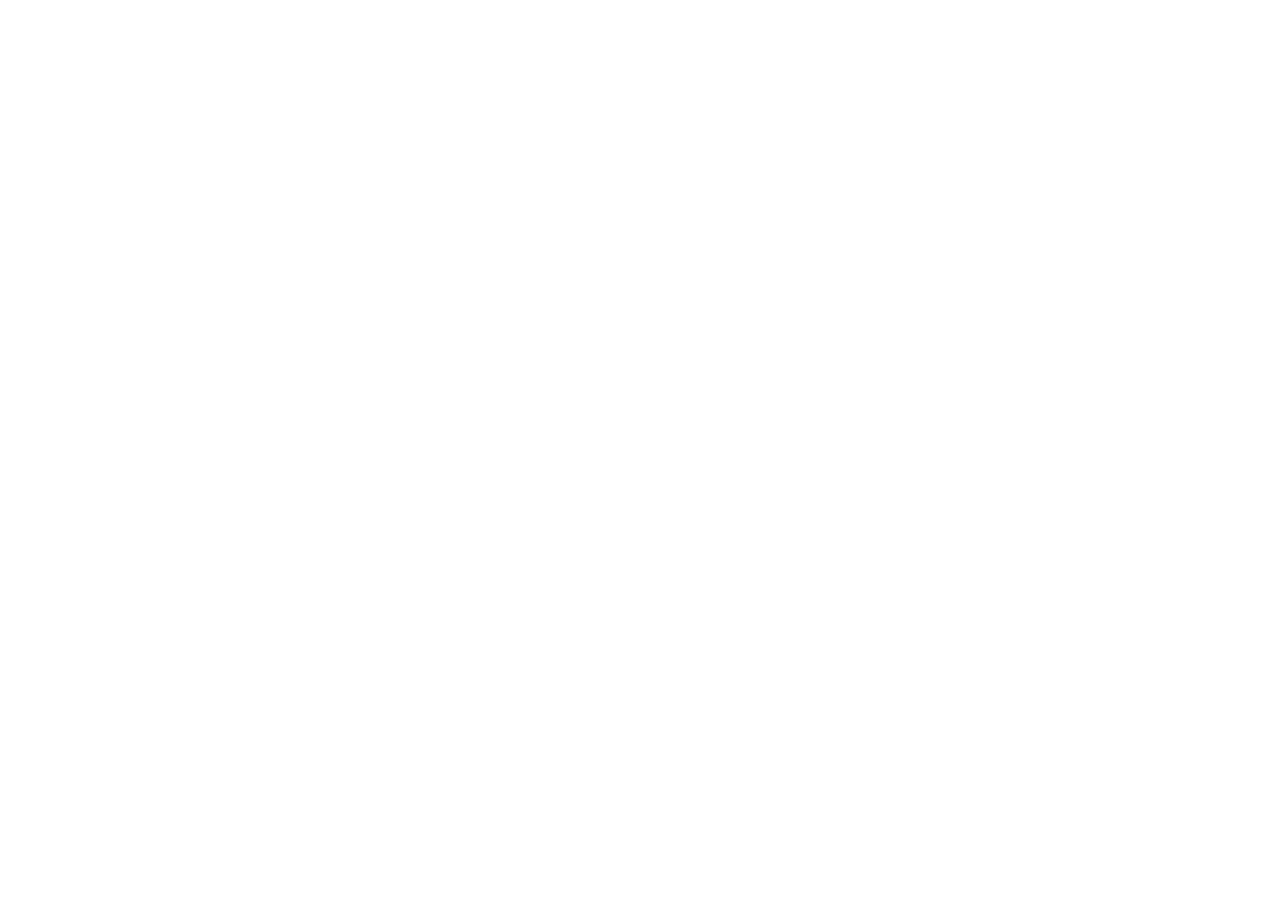
==== blog.html @ 226277e1 "setup project" ====
<!DOCTYPE html>
<html lang="en">
<head>
    <meta charset="UTF-8">
    <meta http-equiv="X-UA-Compatible" content="IE=edge">
    <meta name="viewport" content="width=device-width, initial-scale=1.0">
    <title>Document</title>
</head>
<body>
    
</body>
</html>
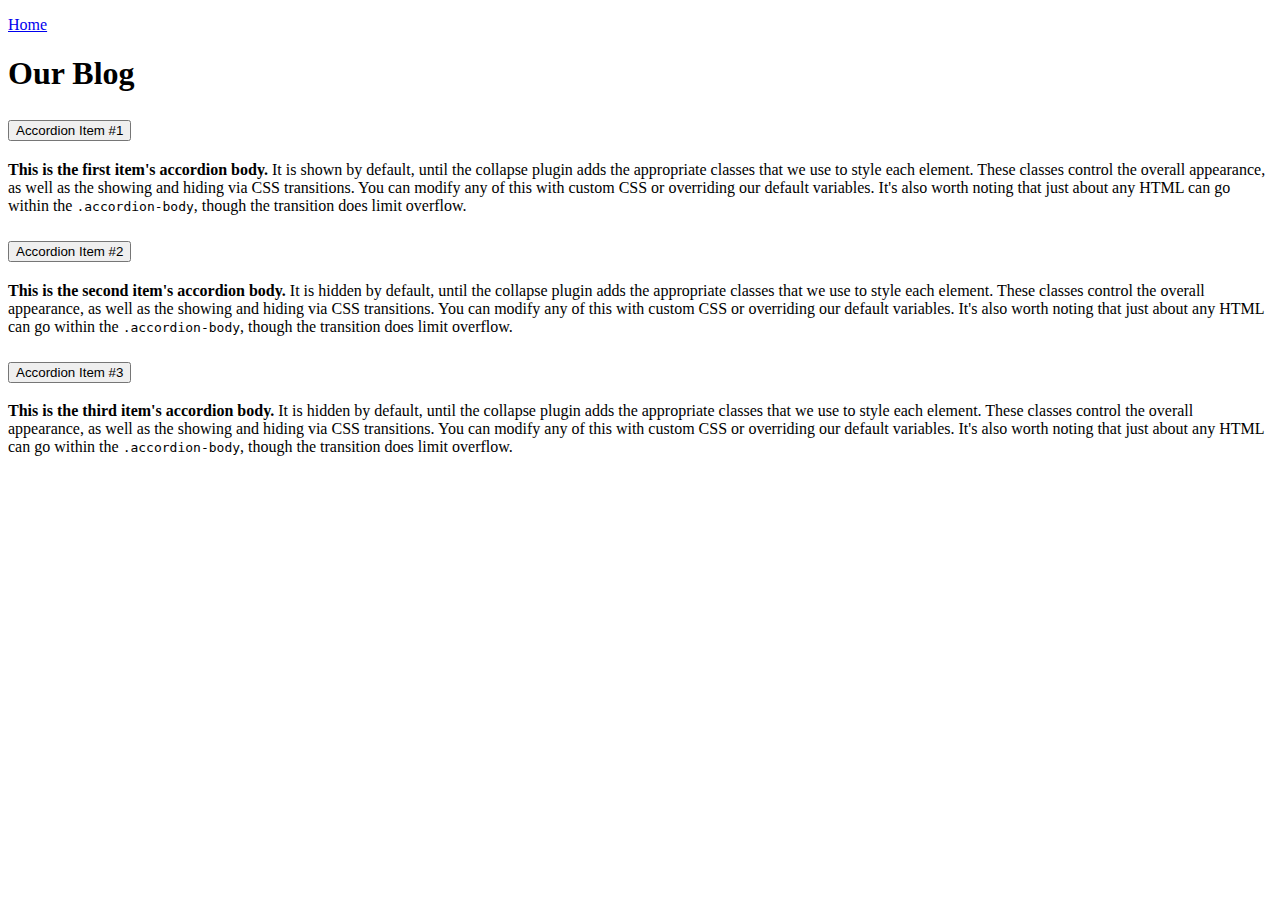
==== commit 9456ace5: "setup blog" ====
--- a/blog.html
+++ b/blog.html
@@ -1,12 +1,57 @@
-<!DOCTYPE html>
+<!doctype html>
 <html lang="en">
-<head>
-    <meta charset="UTF-8">
-    <meta http-equiv="X-UA-Compatible" content="IE=edge">
-    <meta name="viewport" content="width=device-width, initial-scale=1.0">
-    <title>Document</title>
-</head>
-<body>
-    
-</body>
+  <head>
+    <meta charset="utf-8">
+    <meta name="viewport" content="width=device-width, initial-scale=1">
+    <title>Blog</title>
+    <link href="https://cdn.jsdelivr.net/npm/bootstrap@5.2.1/dist/css/bootstrap.min.css" rel="stylesheet" integrity="sha384-iYQeCzEYFbKjA/T2uDLTpkwGzCiq6soy8tYaI1GyVh/UjpbCx/TYkiZhlZB6+fzT" crossorigin="anonymous">
+  </head>
+  <body>
+    <p><a href="./index.html" class="text-center my-2 text-dark fw-bold btn">Home</a></p>
+    <div class="container">
+        <h1 class="text-center my-4">Our Blog</h1>
+        <div class="accordion" id="accordionPanelsStayOpenExample">
+            <div class="accordion-item">
+              <h2 class="accordion-header" id="panelsStayOpen-headingOne">
+                <button class="accordion-button" type="button" data-bs-toggle="collapse" data-bs-target="#panelsStayOpen-collapseOne" aria-expanded="true" aria-controls="panelsStayOpen-collapseOne">
+                  Accordion Item #1
+                </button>
+              </h2>
+              <div id="panelsStayOpen-collapseOne" class="accordion-collapse collapse show" aria-labelledby="panelsStayOpen-headingOne">
+                <div class="accordion-body">
+                  <strong>This is the first item's accordion body.</strong> It is shown by default, until the collapse plugin adds the appropriate classes that we use to style each element. These classes control the overall appearance, as well as the showing and hiding via CSS transitions. You can modify any of this with custom CSS or overriding our default variables. It's also worth noting that just about any HTML can go within the <code>.accordion-body</code>, though the transition does limit overflow.
+                </div>
+              </div>
+            </div>
+            <div class="accordion-item">
+              <h2 class="accordion-header" id="panelsStayOpen-headingTwo">
+                <button class="accordion-button collapsed" type="button" data-bs-toggle="collapse" data-bs-target="#panelsStayOpen-collapseTwo" aria-expanded="false" aria-controls="panelsStayOpen-collapseTwo">
+                  Accordion Item #2
+                </button>
+              </h2>
+              <div id="panelsStayOpen-collapseTwo" class="accordion-collapse collapse" aria-labelledby="panelsStayOpen-headingTwo">
+                <div class="accordion-body">
+                  <strong>This is the second item's accordion body.</strong> It is hidden by default, until the collapse plugin adds the appropriate classes that we use to style each element. These classes control the overall appearance, as well as the showing and hiding via CSS transitions. You can modify any of this with custom CSS or overriding our default variables. It's also worth noting that just about any HTML can go within the <code>.accordion-body</code>, though the transition does limit overflow.
+                </div>
+              </div>
+            </div>
+            <div class="accordion-item">
+              <h2 class="accordion-header" id="panelsStayOpen-headingThree">
+                <button class="accordion-button collapsed" type="button" data-bs-toggle="collapse" data-bs-target="#panelsStayOpen-collapseThree" aria-expanded="false" aria-controls="panelsStayOpen-collapseThree">
+                  Accordion Item #3
+                </button>
+              </h2>
+              <div id="panelsStayOpen-collapseThree" class="accordion-collapse collapse" aria-labelledby="panelsStayOpen-headingThree">
+                <div class="accordion-body">
+                  <strong>This is the third item's accordion body.</strong> It is hidden by default, until the collapse plugin adds the appropriate classes that we use to style each element. These classes control the overall appearance, as well as the showing and hiding via CSS transitions. You can modify any of this with custom CSS or overriding our default variables. It's also worth noting that just about any HTML can go within the <code>.accordion-body</code>, though the transition does limit overflow.
+                </div>
+              </div>
+            </div>
+          </div>
+    </div>
+
+
+
+    <script src="https://cdn.jsdelivr.net/npm/bootstrap@5.2.1/dist/js/bootstrap.bundle.min.js" integrity="sha384-u1OknCvxWvY5kfmNBILK2hRnQC3Pr17a+RTT6rIHI7NnikvbZlHgTPOOmMi466C8" crossorigin="anonymous"></script>
+  </body>
 </html>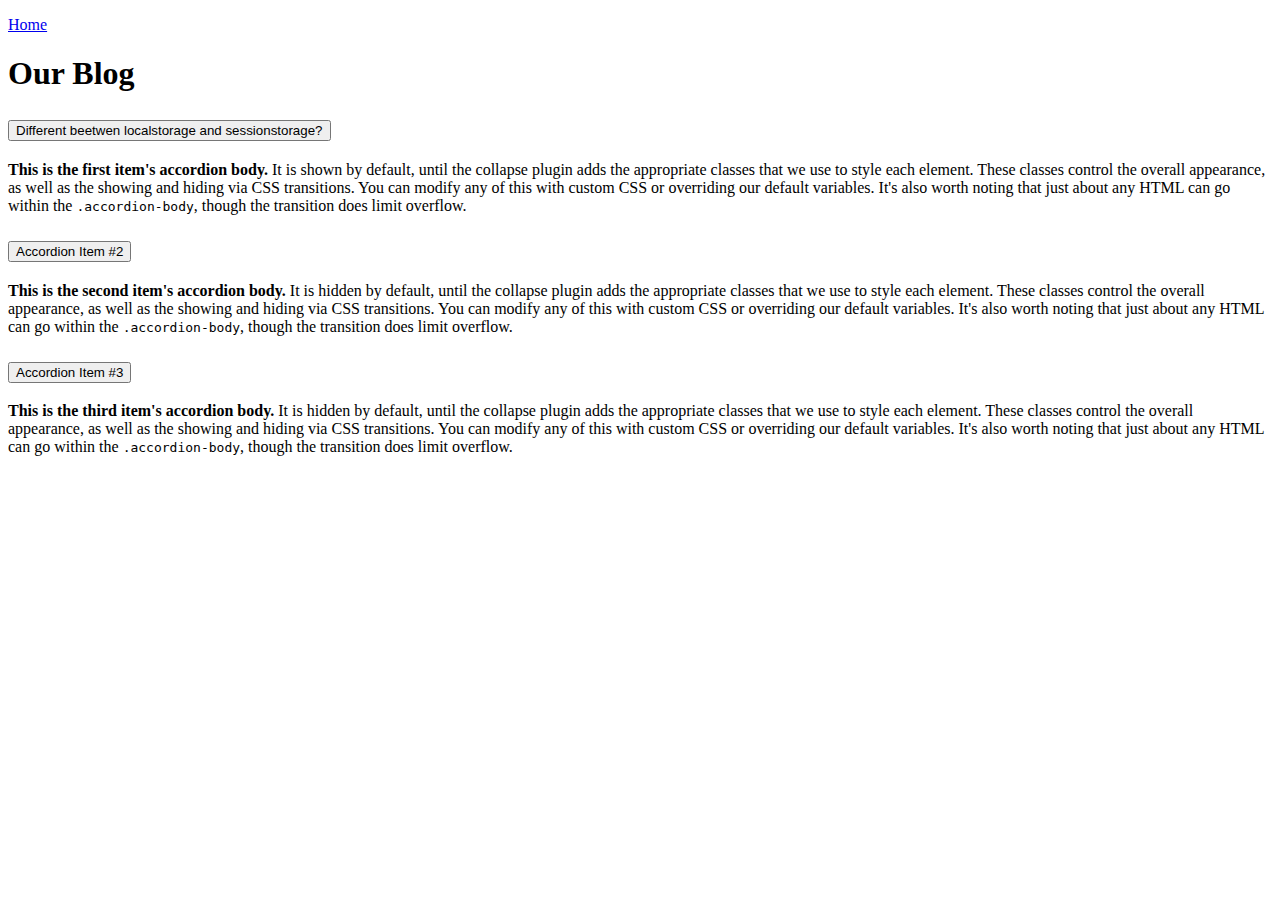
==== commit c58a86de: "blog qustions" ====
--- a/blog.html
+++ b/blog.html
@@ -13,8 +13,8 @@
         <div class="accordion" id="accordionPanelsStayOpenExample">
             <div class="accordion-item">
               <h2 class="accordion-header" id="panelsStayOpen-headingOne">
-                <button class="accordion-button" type="button" data-bs-toggle="collapse" data-bs-target="#panelsStayOpen-collapseOne" aria-expanded="true" aria-controls="panelsStayOpen-collapseOne">
-                  Accordion Item #1
+                <button class="accordion-button fw-bold" type="button" data-bs-toggle="collapse" data-bs-target="#panelsStayOpen-collapseOne" aria-expanded="true" aria-controls="panelsStayOpen-collapseOne">
+                  Different beetwen localstorage and sessionstorage?
                 </button>
               </h2>
               <div id="panelsStayOpen-collapseOne" class="accordion-collapse collapse show" aria-labelledby="panelsStayOpen-headingOne">
@@ -25,7 +25,7 @@
             </div>
             <div class="accordion-item">
               <h2 class="accordion-header" id="panelsStayOpen-headingTwo">
-                <button class="accordion-button collapsed" type="button" data-bs-toggle="collapse" data-bs-target="#panelsStayOpen-collapseTwo" aria-expanded="false" aria-controls="panelsStayOpen-collapseTwo">
+                <button class="accordion-button collapsed fw-bold" type="button" data-bs-toggle="collapse" data-bs-target="#panelsStayOpen-collapseTwo" aria-expanded="false" aria-controls="panelsStayOpen-collapseTwo">
                   Accordion Item #2
                 </button>
               </h2>
@@ -37,7 +37,7 @@
             </div>
             <div class="accordion-item">
               <h2 class="accordion-header" id="panelsStayOpen-headingThree">
-                <button class="accordion-button collapsed" type="button" data-bs-toggle="collapse" data-bs-target="#panelsStayOpen-collapseThree" aria-expanded="false" aria-controls="panelsStayOpen-collapseThree">
+                <button class="accordion-button collapsed fw-bold" type="button" data-bs-toggle="collapse" data-bs-target="#panelsStayOpen-collapseThree" aria-expanded="false" aria-controls="panelsStayOpen-collapseThree">
                   Accordion Item #3
                 </button>
               </h2>
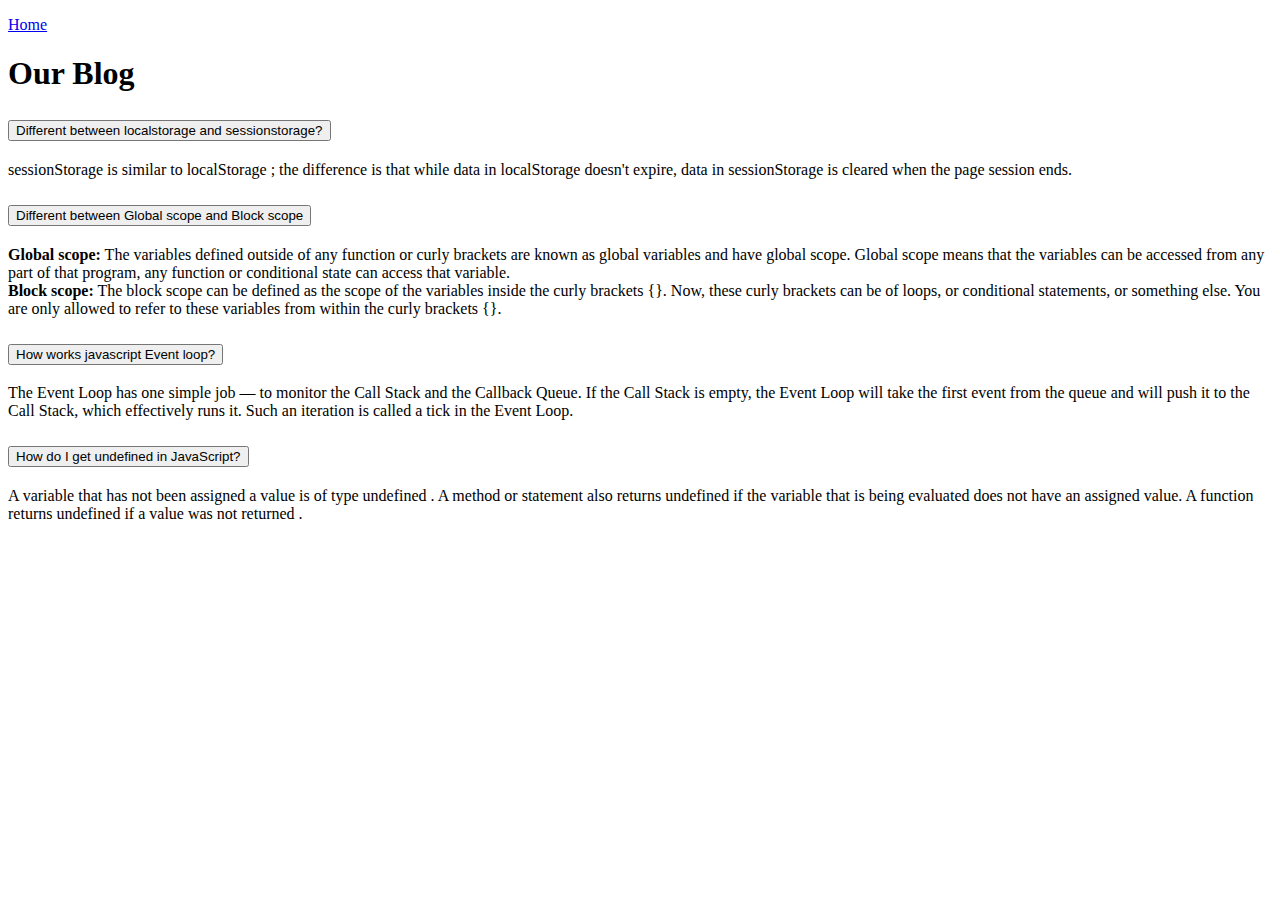
==== commit c856f81e: "blog qustions ans added" ====
--- a/blog.html
+++ b/blog.html
@@ -14,36 +14,49 @@
             <div class="accordion-item">
               <h2 class="accordion-header" id="panelsStayOpen-headingOne">
                 <button class="accordion-button fw-bold" type="button" data-bs-toggle="collapse" data-bs-target="#panelsStayOpen-collapseOne" aria-expanded="true" aria-controls="panelsStayOpen-collapseOne">
-                  Different beetwen localstorage and sessionstorage?
+                  Different between localstorage and sessionstorage?
                 </button>
               </h2>
               <div id="panelsStayOpen-collapseOne" class="accordion-collapse collapse show" aria-labelledby="panelsStayOpen-headingOne">
                 <div class="accordion-body">
-                  <strong>This is the first item's accordion body.</strong> It is shown by default, until the collapse plugin adds the appropriate classes that we use to style each element. These classes control the overall appearance, as well as the showing and hiding via CSS transitions. You can modify any of this with custom CSS or overriding our default variables. It's also worth noting that just about any HTML can go within the <code>.accordion-body</code>, though the transition does limit overflow.
+                  sessionStorage is similar to localStorage ; the difference is that while data in localStorage doesn't expire, data in sessionStorage is cleared when the page session ends.
                 </div>
               </div>
             </div>
             <div class="accordion-item">
               <h2 class="accordion-header" id="panelsStayOpen-headingTwo">
                 <button class="accordion-button collapsed fw-bold" type="button" data-bs-toggle="collapse" data-bs-target="#panelsStayOpen-collapseTwo" aria-expanded="false" aria-controls="panelsStayOpen-collapseTwo">
-                  Accordion Item #2
+                  Different between Global scope and Block scope
                 </button>
               </h2>
               <div id="panelsStayOpen-collapseTwo" class="accordion-collapse collapse" aria-labelledby="panelsStayOpen-headingTwo">
                 <div class="accordion-body">
-                  <strong>This is the second item's accordion body.</strong> It is hidden by default, until the collapse plugin adds the appropriate classes that we use to style each element. These classes control the overall appearance, as well as the showing and hiding via CSS transitions. You can modify any of this with custom CSS or overriding our default variables. It's also worth noting that just about any HTML can go within the <code>.accordion-body</code>, though the transition does limit overflow.
+                  <strong>Global scope:</strong> The variables defined outside of any function or curly brackets are known as global variables and have global scope. Global scope means that the variables can be accessed from any part of that program, any function or conditional state can access that variable.<br>
+                  <strong>Block scope:</strong> The block scope can be defined as the scope of the variables inside the curly brackets {}. Now, these curly brackets can be of loops, or conditional statements, or something else. You are only allowed to refer to these variables from within the curly brackets {}.
                 </div>
               </div>
             </div>
             <div class="accordion-item">
               <h2 class="accordion-header" id="panelsStayOpen-headingThree">
                 <button class="accordion-button collapsed fw-bold" type="button" data-bs-toggle="collapse" data-bs-target="#panelsStayOpen-collapseThree" aria-expanded="false" aria-controls="panelsStayOpen-collapseThree">
-                  Accordion Item #3
+                  How works javascript Event loop?
                 </button>
               </h2>
               <div id="panelsStayOpen-collapseThree" class="accordion-collapse collapse" aria-labelledby="panelsStayOpen-headingThree">
                 <div class="accordion-body">
-                  <strong>This is the third item's accordion body.</strong> It is hidden by default, until the collapse plugin adds the appropriate classes that we use to style each element. These classes control the overall appearance, as well as the showing and hiding via CSS transitions. You can modify any of this with custom CSS or overriding our default variables. It's also worth noting that just about any HTML can go within the <code>.accordion-body</code>, though the transition does limit overflow.
+                  The Event Loop has one simple job — to monitor the Call Stack and the Callback Queue. If the Call Stack is empty, the Event Loop will take the first event from the queue and will push it to the Call Stack, which effectively runs it. Such an iteration is called a tick in the Event Loop.
+                </div>
+              </div>
+            </div>
+            <div class="accordion-item">
+              <h2 class="accordion-header" id="panelsStayOpen-headingThree">
+                <button class="accordion-button collapsed fw-bold" type="button" data-bs-toggle="collapse" data-bs-target="#panelsStayOpen-collapseThree" aria-expanded="false" aria-controls="panelsStayOpen-collapseThree">
+                  How do I get undefined in JavaScript?
+                </button>
+              </h2>
+              <div id="panelsStayOpen-collapseThree" class="accordion-collapse collapse" aria-labelledby="panelsStayOpen-headingThree">
+                <div class="accordion-body">
+                  A variable that has not been assigned a value is of type undefined . A method or statement also returns undefined if the variable that is being evaluated does not have an assigned value. A function returns undefined if a value was not returned .
                 </div>
               </div>
             </div>
